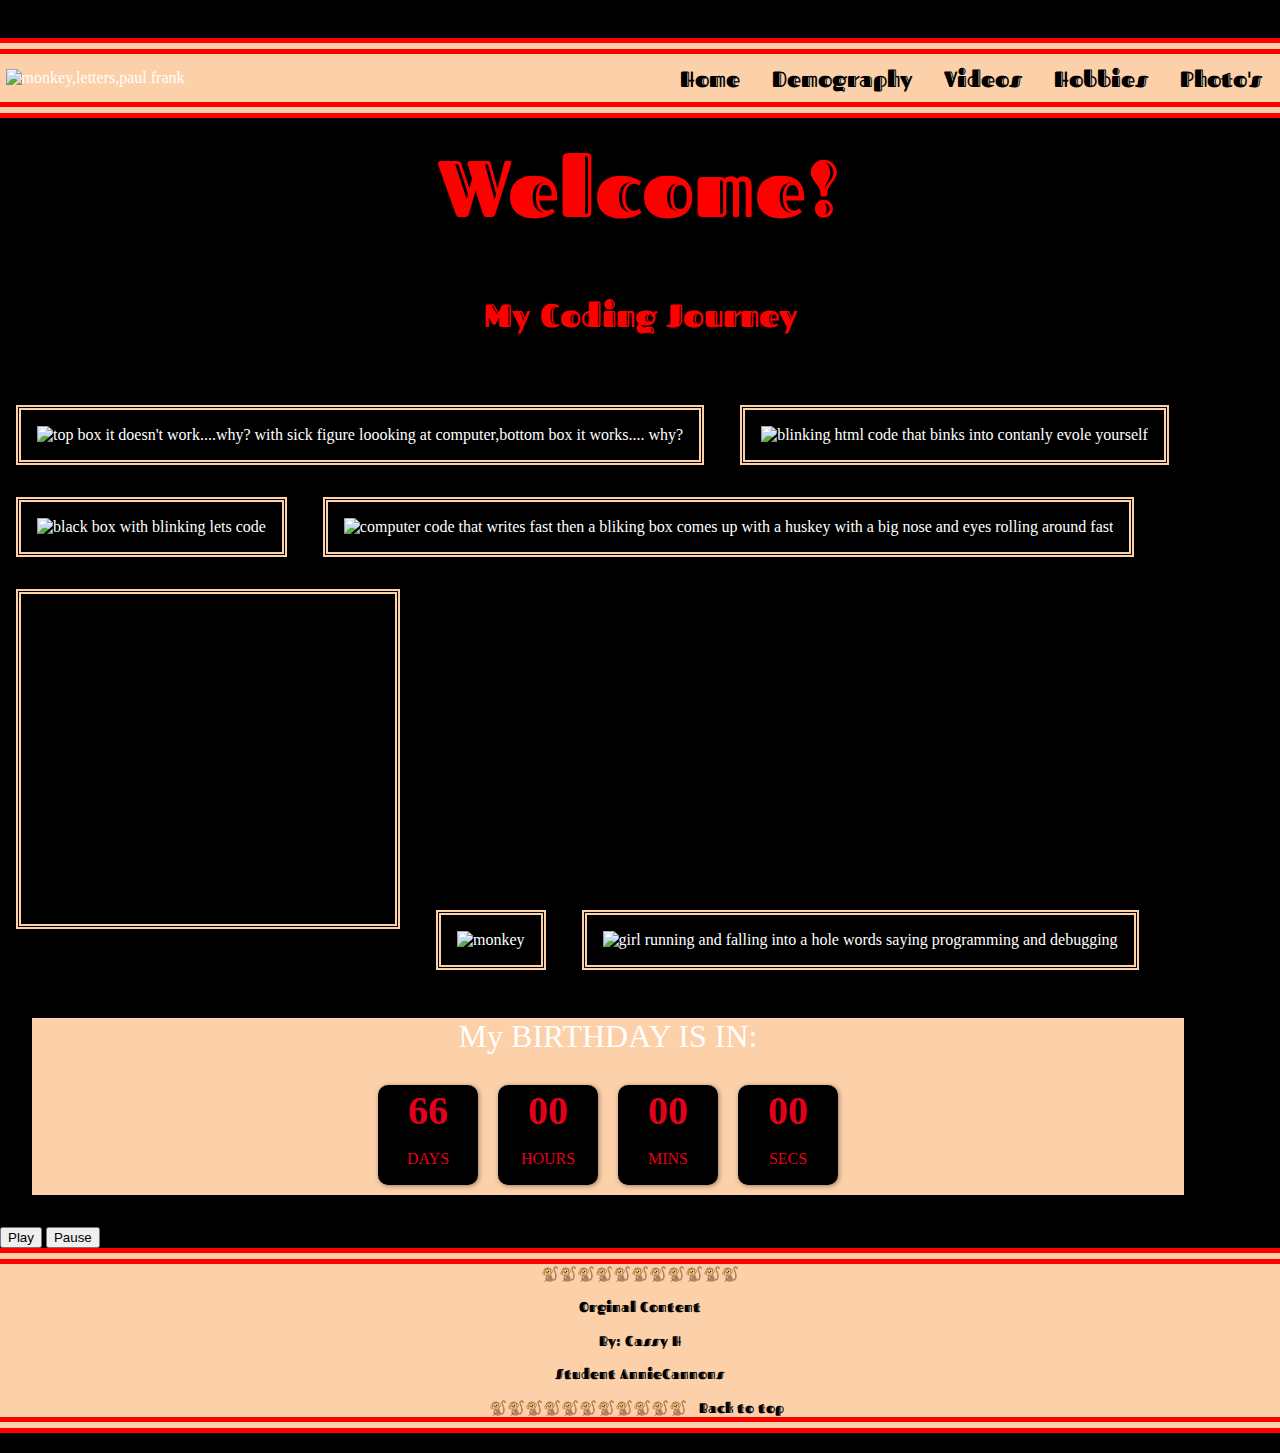
==== index.html @ 5e6e37db "Changed the file fontpage to index.html" ====
<!DOCTYPE html>
<html lang="en">
  <head>
    <meta charset="UTF-8" />
    <meta name="viewport" content="width=device-width, initial-scale=1.0" />
    <title>Mainpage</title>
    <link rel="stylesheet" href="css/style.css" />
  </head>
  <body>
    <a id="back"></a>
    <header>
      <div class="logo">
        <img
          src="https://images.squarespace-cdn.com/content/v1/54a5b5dee4b0fe11941753d4/1622664572504-BVPPCJ5IGPZALHMF9GU6/PAULFRANKLOGO.jpeg"
          width="200"
          alt="monkey,letters,paul frank"
        />
      </div>
      <nav>
        <ul>
          <li><a href="frontpage.html">Home</a></li>
          <li><a href="demography.html">Demography</a></li>
          <li><a href="videos.html"> Videos</a></li>
          <li><a href="hobbies.html"> Hobbies</a></li>
          <li><a href="photos.html"> Photo's</a></li>
        </ul>
      </nav>
    </header>
    <!-- ask how to make the background be see thur and able to put text on top -->
    <div class="wrapper">
      <h4>Welcome!</h4>
      <h5>My Coding Journey</h5>
      <img
        src="https://programmerhumor.io/wp-content/uploads/2024/11/programmerhumor-io-programming-memes-6b1a389ba50bb67.jpg"
        width="200"
        class="page1"
        alt="top box it doesn't work....why? with sick figure loooking at computer,bottom box it works.... why? "
      />
      <img
        src="https://media.giphy.com/media/jHRAf2A6WuduX2raSe/giphy.gif?cid=790b7611mskftmbstdfx5m1y1a5ptmaztz4uce6of2lizyno&ep=v1_gifs_search&rid=giphy.gif&ct=g"
        height="250"
        class="page1"
        alt="blinking html code that binks into contanly evole yourself"
      />
      <img
        src="https://media.giphy.com/media/HscDLzkO8EOTmgkhQP/giphy.gif?cid=ecf05e47xckiw82qu2k5vtb0i7uqwbfzee216bfsij19shcc&ep=v1_gifs_search&rid=giphy.gif&ct=g"
        width="250"
        class="page1"
        alt="black box with blinking lets code"
      />
      <img
        src="https://media.giphy.com/media/dZX3AduGrY3uJ7qCsx/giphy.gif?cid=ecf05e47xckiw82qu2k5vtb0i7uqwbfzee216bfsij19shcc&ep=v1_gifs_search&rid=giphy.gif&ct=g"
        width="250"
        class="page1"
        alt="computer code that writes fast then a bliking box comes up with a huskey with a big nose and eyes rolling around fast"
      />
      <iframe
        width="384"
        height="340"
        src="https://www.youtube.com/embed/TzmsdQWyXj0"
        title="coding status| coding video| whatsapp status| memes video| funny coding memes|memes coding|#shorts"
        frameborder="0"
        allow="accelerometer; autoplay; clipboard-write; encrypted-media; gyroscope; picture-in-picture; web-share"
        referrerpolicy="strict-origin-when-cross-origin"
        allowfullscreen
      ></iframe>
      <img
        src="//media.giphy.com/media/IrQcyTog3X8VW/giphy.gif?cid=ecf05e47lec1ixnczq0mq7ealdwqkmfho2aai1ge6tw3ad4b&ep=v1_gifs_search&rid=giphy.gif&ct=g"
        class="page1"
        alt="monkey"
      />
      <img
      src="https://media.giphy.com/media/6arSJwtKZBtWCRzg6d/giphy.gif?cid=790b7611ut9ngjfvw3ziglt7njd8fidd3w73r9lnenqk94wv&ep=v1_gifs_search&rid=giphy.gif&ct=g"
      class="page1" alt="girl running and falling into a hole words saying
      programming and debugging"
    </div>
    <div class="container">
      <div class="title">My BIRTHDAY IS IN:</div>
      <div class="clock">
        <div class="days">
          <span id="days">66</span>
          <p>DAYS</p>
        </div>
        <div class="hours">
          <span id="hours">00</span>
          <p>HOURS</p>
        </div>
        <div class="minutes">
          <span id="minutes">00</span>
          <p>MINS</p>
        </div>
        <div class="seconds">
          <span id="seconds">00</span>
          <p>SECS</p>
        </div>
      </div>
    </div>
    <audio
      id="myAudio"
      src="image/Pink Sweat$ - Honesty [Official Music Video].mp3"
    ></audio>

    <button onclick="playAudio()">Play</button>

    <button onclick="pauseAudio()">Pause</button>

    <div class="footer">
      🐒🐒🐒🐒🐒🐒🐒🐒🐒🐒🐒
      <p>Orginal Content</p>
      <p>By: Cassy H</p>
      <p>Student AnnieCannons</p>
      🐒🐒🐒🐒🐒🐒🐒🐒🐒🐒🐒
      <a href="#back">Back to top</a>
    </div>
    <script src="/script.js"></script>
  </body>
</html>
---- css/style.css ----
@import url("https://fonts.googleapis.com/css2?family=Fascinate+Inline&family=Nerko+One&display=swap");
@import url("https://fonts.googleapis.com/css2?family=Mountains+of+Christmas:wght@700&display=swap");
html {
  box-sizing: border-box;
}
*::before,
*::after {
  box-sizing: inherit;
}
:root {
  --background: #fcd0a9;
  --border: 1rem double black;
  --font1: Fascinate Inline;
  --font2: Nerko One;
}
body {
  background-color: black;
}

.logo {
  border: 4px solid #fcd0a9;
  margin: 0.1rem;
  max-width: 100%;
  padding: 0;
}
header {
  display: flex;
  flex-flow: row wrap;
  justify-content: space-between;
  align-items: center;
  background-color: #fcd0a9;
  border-bottom: 1rem double red;
  border-top: 1rem double red;
  padding: 0;
}
nav {
  /*border: 2rem groove #000000;*/
  display: flex;
  flex-flow: row wrap;
  /*max-width: 1200px;*/
  justify-content: center;
  font-family: Fascinate Inline;
  padding: 2rem;
}
nav ul {
  padding: 0.1rem;
  margin: 0;
  display: flex;
  flex-flow: row wrap;
  gap: 1rem;
  font-weight: bold;
  list-style-type: none;
  font-size: 1.5rem;
}
nav,
a {
  color: #000000;
  text-decoration: none;
  padding: 0.5rem;
}
h4 {
  color: red;
  font-family: var(--font1);
  text-align: center;
  font-size: 5rem;
  margin: 1rem;
}
h5 {
  color: red;
  font-family: var(--font1);
  text-align: center;
  font-size: 2rem;
}
.page1,
iframe {
  border: 5px double #fcd0a9;
  padding: 1rem;
  margin: 1rem;
}

/*second page start*/
h1,
h2 {
  font-family: "fascinate inline";
  background-color: var(--background);
  color: #000000;
  font-size: 3rem;
  text-align: center;
  border: 1rem double red;
  border-radius: 5px 100px;
}
h3 {
  font-size: 1.5rem;
  font-family: var(--font1);
}
.demo {
  grid-template-columns: auto auto auto;
  display: grid;
  text-align: center;
  border: 1rem double black;
  background-color: var(--background);
}
ul,
li {
  list-style-type: none;
  text-align: left;
  font-size: 1.4rem;
}
.font {
  font-family: var(--font2);
  padding: 0.5rem;
  margin: 0.5rem;
}
.info1 {
  border: 0.3rem solid red;
}
.video {
  font-size: 30px;
  border: 0.2rem solid red;
  margin: 1rem;
  padding: 1rem;
  text-align: center;
  background-color: var(--background);
  color: #e3001b;
  font-family: var(--font2);
  border-radius: 50% 30%;
  display: inline-block;
}
.video:hover {
  font-family: "fascinate inline";
  color: #000000;
  font-style: italic;
  background-color: #e3001b;
  border-radius: 50% 30%;
  font-size: 20px;
  margin: 2rem;
  padding: 1rem;
}
.footer {
  background: var(--background);
  border-bottom: 1rem double red;
  border-top: 1rem double red;
  color: black;
  text-align: center;
  font-family: var(--font1);
  font-size: 0.9rem;
}
.info7,
.info8,
.info6 {
  text-align: center;
}
/*code added from birthday countdown in codepen*/

body {
  height: 100%;
  width: 100%;
  font-family: var(--font2);
}
.container {
  align-items: center;
  display: flex;
  justify-content: center;
  flex-direction: column;
  background-color: #fcd0a9;
  width: 90%;
  margin: 2rem;
  align-items: center;
}
.clock {
  display: flex;
}
.clock div {
  display: flex;
  flex-direction: column;
  justify-content: center;
  align-items: center;
  width: 100px;
  height: 100px;
  margin: 10px;
  padding: 10px;
  color: #e3001b;
  background: #000000;
  box-shadow: 1px 1px 5px rgba(0, 0, 0, 0.4);
  border-radius: 10px;
  cursor: pointer;
}
.clock div span {
  font-size: 40px;
  font-weight: 650;
}
.title {
  font-size: xx-large;
  margin-bottom: 20px;
}
@media (max-width: 500px) {
  .title {
    font-size: x-large;
  }
  .clock div {
    width: 70px;
    height: 70px;
    margin: 5px;
    padding: 5px;
  }
  .clock div span {
    font-size: 25px;

    font-weight: 700;
  }
}
/* HTML: <div class="pacman"></div> */
.pacman {
  height: 200px;
  aspect-ratio: 1;
  border-radius: 50%;
  background: radial-gradient(6% 6% at 60% 25%, #000 90%, #0000),
    radial-gradient(circle at 35% 35%, #0000, 70%, #0005) #fc0;
  clip-path: polygon(
    0 0,
    100% 0,
    100% 25%,
    50% 50%,
    100% 75%,
    100% 100%,
    0 100%
  );
}
* {
  box-sizing: border-box;
}

/* Slideshow container */
.slideshow-container {
  max-width: 1000px;
  position: relative;
  margin: auto;
}

/* Hide the images by default */
.mySlides {
  display: none;
}

/* Next & previous buttons */
.prev,
.next {
  cursor: pointer;
  position: absolute;
  top: 50%;
  width: auto;
  margin-top: -22px;
  padding: 16px;
  color: white;
  font-weight: bold;
  font-size: 18px;
  transition: 0.6s ease;
  border-radius: 0 3px 3px 0;
  user-select: none;
}

/* Position the "next button" to the right */
.next {
  right: 0;
  border-radius: 3px 0 0 3px;
}

/* On hover, add a black background color with a little bit see-through */
.prev:hover,
.next:hover {
  background-color: rgba(0, 0, 0, 0.8);
}

/* Number text (1/3 etc) */
.numbertext {
  color: #f2f2f2;
  font-size: 12px;
  padding: 8px 12px;
  position: absolute;
  top: 0;
}

/* The dots/bullets/indicators */
.dot {
  cursor: pointer;
  height: 15px;
  width: 15px;
  margin: 0 2px;
  background-color: #bbb;
  border-radius: 50%;
  display: inline-block;
  transition: background-color 0.6s ease;
}

.active,
.dot:hover {
  background-color: #717171;
}

/* Fading animation */
.fade {
  animation-name: fade;
  animation-duration: 1.5s;
}

@keyframes fade {
  from {
    opacity: 0.4;
  }
  to {
    opacity: 1;
  }
}
/* moving font with @keyframe*/
body {
  overflow-x: hidden;
  font-family: Mountains of Christmas;
  color: #fff;
  background: #000;
  margin: 20px 0px;
}
.movingwords {
  width: 100%;
  text-align: center;
  animation: gradient 3.5s infinite ease-in-out;
  letter-spacing: 5px;
  white-space: nowrap;
  font-size: 30px;
  text-indent: 10px;
  font-weight: bolder;
}
.s1 {
  font-size: 24px;
}
.s2 {
  font-size: 28px;
}
.s3 {
  font-size: 32px;
}
.s4 {
  font-size: 36px;
}
.s4 {
  font-size: 40px;
}
.s5 {
  font-size: 44px;
}
.s6 {
  font-size: 48px;
}
.a01 {
  animation-delay: 0.1s;
}
.a02 {
  animation-delay: 0.2s;
}
.a03 {
  animation-delay: 0.3s;
}
.a04 {
  animation-delay: 0.4s;
}
.a05 {
  animation-delay: 0.5s;
}
.a06 {
  animation-delay: 0.6s;
}
@keyframes gradient {
  0% {
    letter-spacing: 10px;
    text-indent: 10px;
  }
  30% {
    letter-spacing: 50px;
    text-indent: 50px;
  }
  50% {
    letter-spacing: 10px;
    text-indent: 10px;
  }
  80% {
    letter-spacing: 10px;
    text-indent: 10px;
  }
}
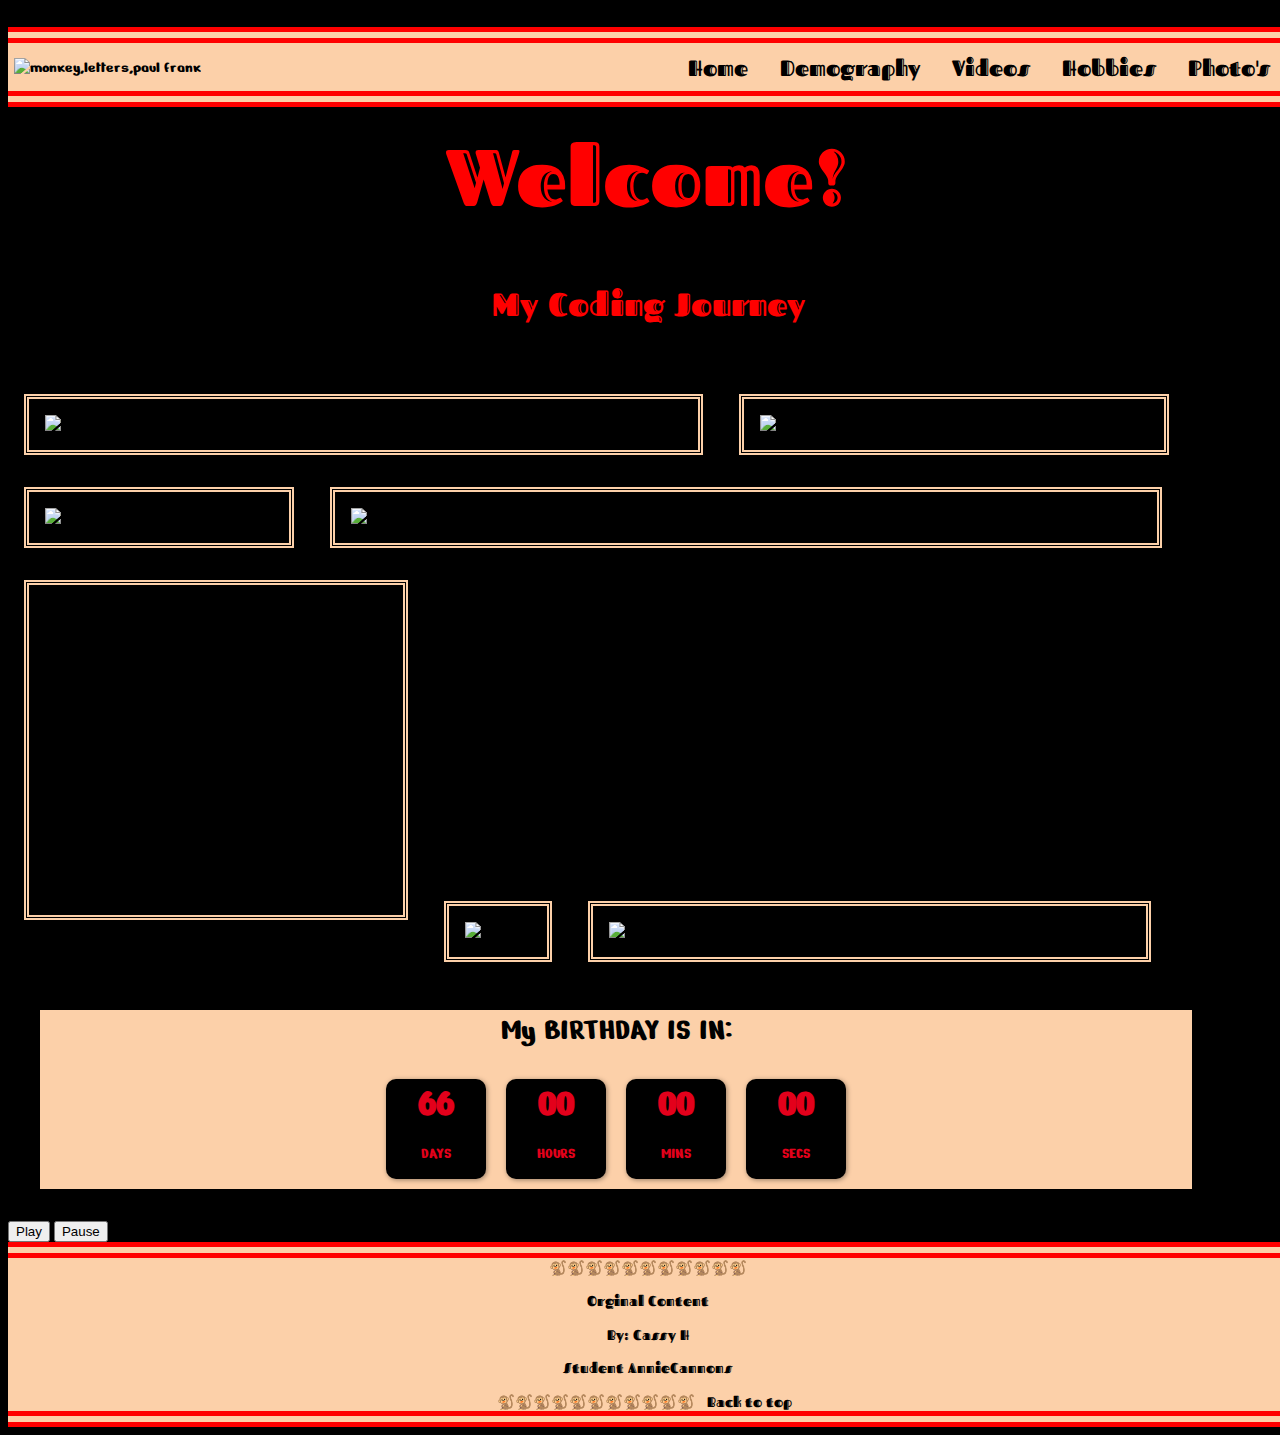
==== commit bdd7910a: "changed the title in my index.html to index.html to match" ====
--- a/index.html
+++ b/index.html
@@ -3,7 +3,7 @@
   <head>
     <meta charset="UTF-8" />
     <meta name="viewport" content="width=device-width, initial-scale=1.0" />
-    <title>Mainpage</title>
+    <title>index.html</title>
     <link rel="stylesheet" href="css/style.css" />
   </head>
   <body>
@@ -18,7 +18,7 @@
       </div>
       <nav>
         <ul>
-          <li><a href="frontpage.html">Home</a></li>
+          <li><a href="index.html">Home</a></li>
           <li><a href="demography.html">Demography</a></li>
           <li><a href="videos.html"> Videos</a></li>
           <li><a href="hobbies.html"> Hobbies</a></li>
--- a/css/style.css
+++ b/css/style.css
@@ -312,14 +312,13 @@
   }
 }
 /* moving font with @keyframe*/
-body {
+
+.movingwords {
   overflow-x: hidden;
   font-family: Mountains of Christmas;
   color: #fff;
   background: #000;
   margin: 20px 0px;
-}
-.movingwords {
   width: 100%;
   text-align: center;
   animation: gradient 3.5s infinite ease-in-out;
